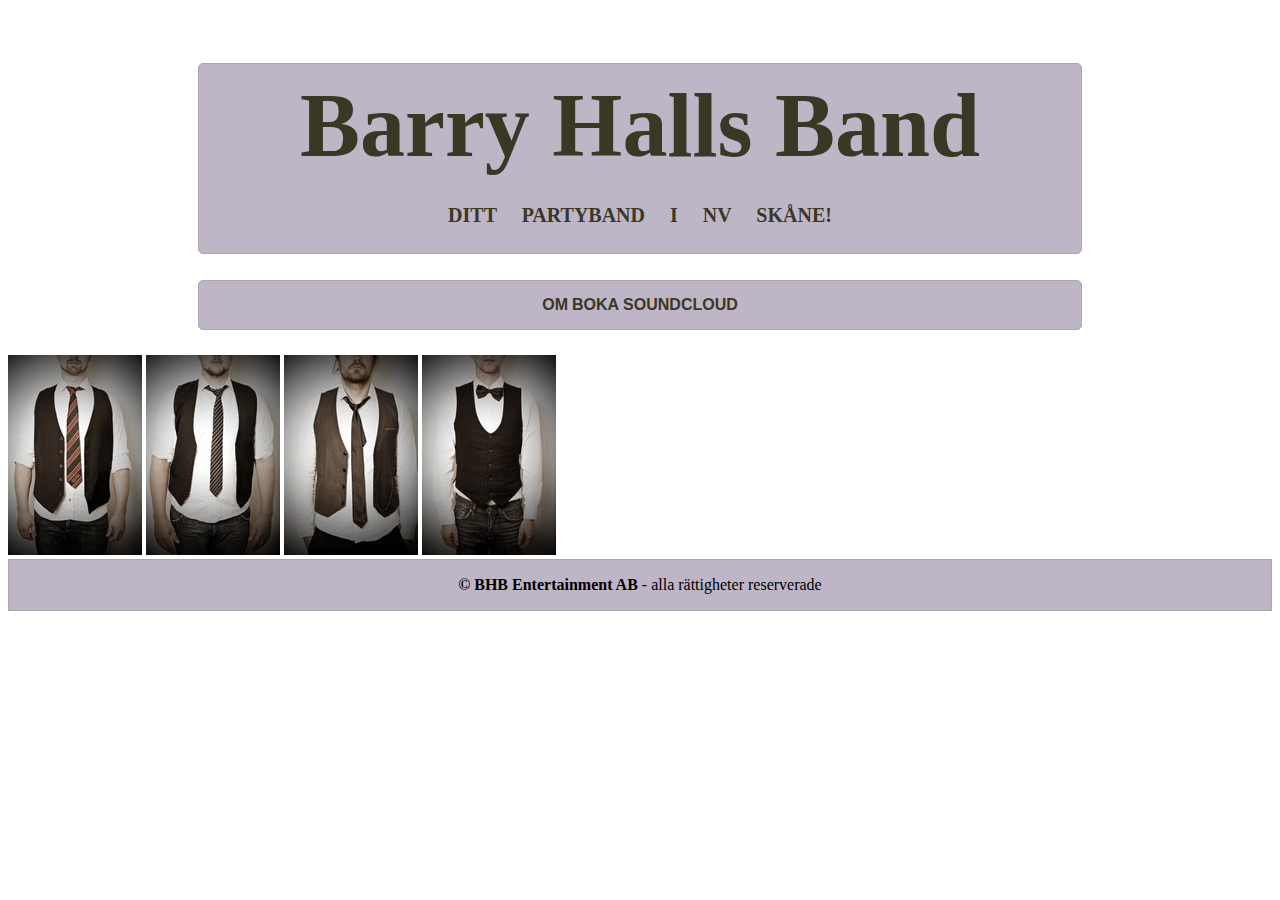
==== index.html @ 80dfb839 "ska prova lite annat så sparar" ====
<!DOCTYPE html>
<html lang="sv-se">
<head>
    <meta charset="UTF-8">
    <meta name="viewport" content="width=device-width, initial-scale=1.0">
    <link rel="stylesheet" href="style.css">
    <title>BHB a party band for you</title>
</head>
<body>
    
    <div class="header">
        <h1>        <strong>B</strong>arry <strong>H</strong>alls <strong>B</strong>and
        </h1>
        <h4>
           Ditt partyband i NV skåne!
        </h4>
        <!-- <h6>
            even though we don't look like it :D
        </h6> -->

    </div>

    <div class="menubar">
        <a href="Om">Om</a>
        <a href="boka">Boka</a>
        <a href="lyssna">Soundcloud</a>
    </div>
    
    <div class="images">

        <img class="bandimages" id="bjorn" src="img/bhb_b.jpg" alt="Björn i slips">
        <img class="bandimages" id="fredrik" src="img/bhb_f.jpg" alt="Fredrik i slips">
        <img class="bandimages" id="mattias" src="img/bhb_m.jpg" alt="Mattias i slips">
        <img class="bandimages" id="pawel" src="img/bhb_p.jpg" alt="Pawel i fluga">

    </div>

    <div class="footer">
        <p><strong>&copy; BHB Entertainment AB</strong> - alla rättigheter reserverade </p>

    </div>

</body>
</html>
---- style.css ----
div.header {
    border:1px solid darkgrey;
    background-color: #beb5c7;
    margin: 5% 15% 2% 15%;
    border-radius: 5px;
    text-align: center;
    color: #3a3725;
}
h1 {
    
    font-size: 90px;
    margin: 10px;    
}
h4 {
    font-size: 20px;
    word-spacing: 20px;
    text-transform: uppercase;
}
h6 {
    font-size: 10x;
    letter-spacing: 1px;
}
div.menubar {
    border:1px solid darkgrey;
    background-color: #beb5c7;
    color: #3a3725;
    padding: 15px;
    margin: 2% 15% 2% 15%;
    border-radius: 5px;
    text-align: center;
}
a {
    text-decoration: none;
    color: #3a3725;
    text-transform: uppercase;
   
}
.menubar a {
    /* margin: 14%; */
    font-family: Arial, Helvetica, sans-serif;
    font-weight: 700;
}
/* div img {
    display: inline-block;
    /* margin-left: 13%;  */
    /* border: 5px solid #beb5c7; */ */
}
#bjorn {
    /* margin-left: 15% */
    /* margin-left: 0dvw;
    margin-right: 10dvw; */

}
#fredrik {
    /* margin-right: 15%; */
    /* margin-left: 9dvw; */
}
#mattias {
    /* margin-right: 15%; */
    /* margin-left: 8dvw; */
}
#pawel {
    /* margin-right: 15%; */
    /* margin-left: 10dvw;
    margin-right: 0dvw; */
    
}

.footer {
    border: 1px solid darkgrey;
    /* margin: 2% 15%; */
    background-color: #beb5c7;
    text-align: center;
}
div {
    /* margin: 2dvh 20dvw 1dvh 20dvw; */
}
.bandimages {
    margin: var(#bjorn)
    
}
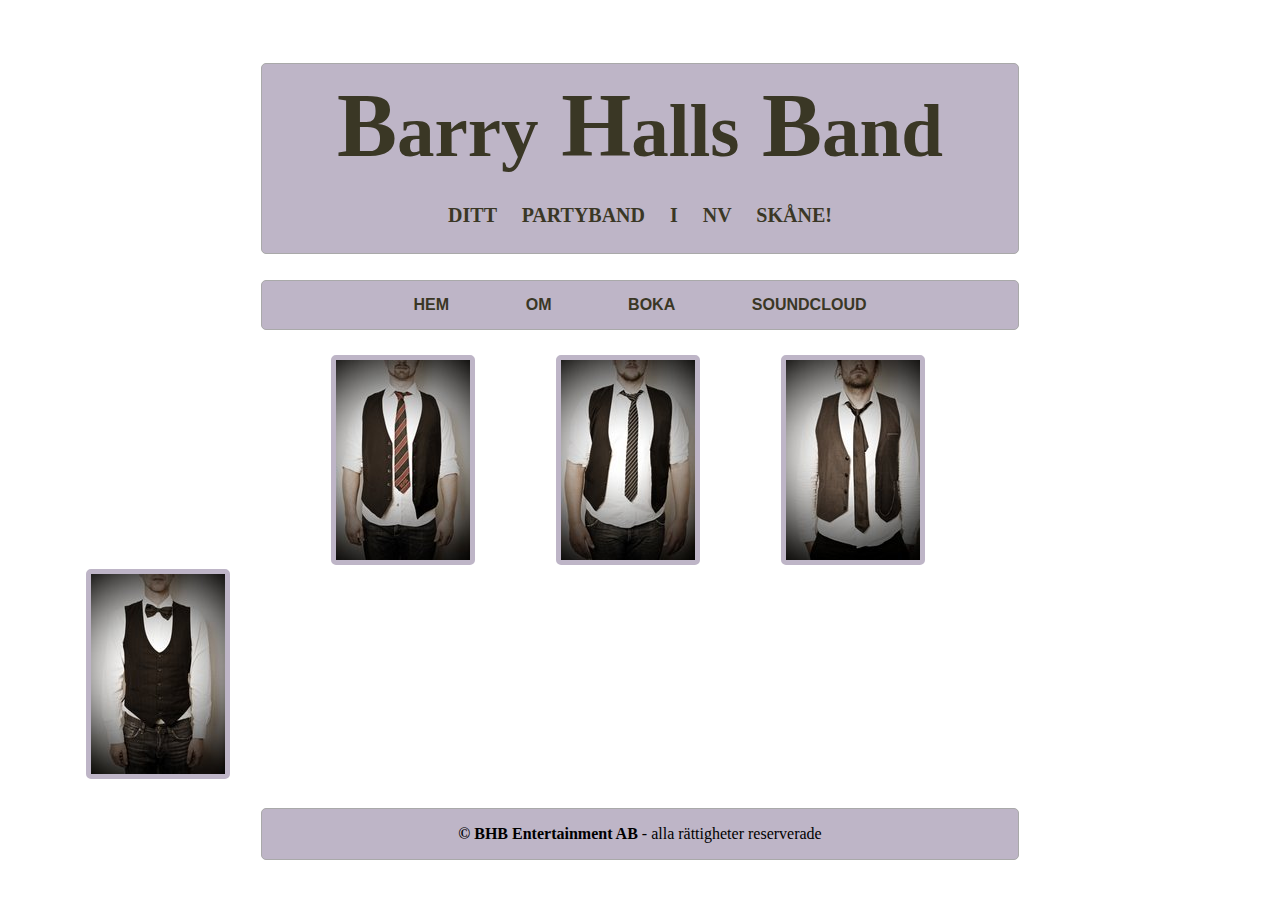
==== commit 92d1d5df: "hittade lite att fixa ändå" ====
--- a/index.html
+++ b/index.html
@@ -4,37 +4,53 @@
     <meta charset="UTF-8">
     <meta name="viewport" content="width=device-width, initial-scale=1.0">
     <link rel="stylesheet" href="style.css">
+    <link rel="stylesheet" href="https://cdnjs.cloudflare.com/ajax/libs/font-awesome/6.4.2/css/all.min.css"
+    integrity="sha512-z3gLpd7yknf1YoNbCzqRKc4qyor8gaKU1qmn+CShxbuBusANI9QpRohGBreCFkKxLhei6S9CQXFEbbKuqLg0DA=="
+    crossorigin="anonymous" referrerpolicy="no-referrer" />
     <title>BHB a party band for you</title>
 </head>
 <body>
     
     <div class="header">
-        <h1>        <strong>B</strong>arry <strong>H</strong>alls <strong>B</strong>and
+        <h1>        <strong>B</strong><small>arry</small> <strong>H</strong><small>alls</small> <strong>B</strong><small>and</small>
         </h1>
         <h4>
            Ditt partyband i NV skåne!
         </h4>
-        <!-- <h6>
-            even though we don't look like it :D
-        </h6> -->
-
+        
     </div>
 
     <div class="menubar">
-        <a href="Om">Om</a>
-        <a href="boka">Boka</a>
-        <a href="lyssna">Soundcloud</a>
+        <a href="index.html">Hem</a>
+        <a href="om.html">Om</a>
+        <a href="boka.html">Boka</a>
+        <a href="https://www.soundcloud.com">Soundcloud</a>
+    </div>
+    
+    <!-- <div class="images">
+        <img class="bandimages" id="bjorn" src="img/bhb_b.jpg" alt="Björn i slips">
+    </div>
+        
+    <div class="images">
+        <img class="bandimages" id="fredrik" src="img/bhb_f.jpg" alt="Fredrik i slips">
     </div>
     
     <div class="images">
+        <img class="bandimages" id="mattias" src="img/bhb_m.jpg" alt="Mattias i slips">
+    </div>
+        
+    <div class="images">
+        <img class="bandimages" id="pawel" src="img/bhb_p.jpg" alt="Pawel i fluga">
+    </div> -->
+    <!-- Ska prova ovan i ul + li istället -->
 
-        <img class="bandimages" id="bjorn" src="img/bhb_b.jpg" alt="Björn i slips">
-        <img class="bandimages" id="fredrik" src="img/bhb_f.jpg" alt="Fredrik i slips">
-        <img class="bandimages" id="mattias" src="img/bhb_m.jpg" alt="Mattias i slips">
-        <img class="bandimages" id="pawel" src="img/bhb_p.jpg" alt="Pawel i fluga">
-
-    </div>
-
+    <ul>
+        <li><img class="bandimages" id="bjorn" src="img/bhb_b.jpg" alt="Björn i slips"></li>
+        <li><img class="bandimages" id="fredrik" src="img/bhb_f.jpg" alt="Fredrik i slips"></li>
+        <li><img class="bandimages" id="mattias" src="img/bhb_m.jpg" alt="Mattias i slips"></li>
+        <li><img class="bandimages" id="pawel" src="img/bhb_p.jpg" alt="Pawel i fluga"></li>
+    </ul>
+    
     <div class="footer">
         <p><strong>&copy; BHB Entertainment AB</strong> - alla rättigheter reserverade </p>
 
--- a/style.css
+++ b/style.css
@@ -1,7 +1,7 @@
 div.header {
     border:1px solid darkgrey;
     background-color: #beb5c7;
-    margin: 5% 15% 2% 15%;
+    margin: 5% 20% 2% 20%;
     border-radius: 5px;
     text-align: center;
     color: #3a3725;
@@ -16,16 +16,12 @@
     word-spacing: 20px;
     text-transform: uppercase;
 }
-h6 {
-    font-size: 10x;
-    letter-spacing: 1px;
-}
 div.menubar {
     border:1px solid darkgrey;
     background-color: #beb5c7;
     color: #3a3725;
     padding: 15px;
-    margin: 2% 15% 2% 15%;
+    margin: 2% 20% 2% 20%;
     border-radius: 5px;
     text-align: center;
 }
@@ -36,46 +32,49 @@
    
 }
 .menubar a {
-    /* margin: 14%; */
     font-family: Arial, Helvetica, sans-serif;
     font-weight: 700;
+    margin: 5%;
 }
-/* div img {
-    display: inline-block;
-    /* margin-left: 13%;  */
-    /* border: 5px solid #beb5c7; */ */
+.footer {
+    border: 1px solid darkgrey;
+    border-radius: 5px;
+    background-color: #beb5c7;
+    text-align: center;
+    margin: 2% 20% 2% 20%;
+}
+li {
+    display: inline;
+    list-style-type: none;
+    margin: 3dvw;
+}
+img {
+    border: 5px solid #beb5c7;
+    border-radius: 5px;
 }
 #bjorn {
-    /* margin-left: 15% */
-    /* margin-left: 0dvw;
-    margin-right: 10dvw; */
-
-}
-#fredrik {
-    /* margin-right: 15%; */
-    /* margin-left: 9dvw; */
-}
-#mattias {
-    /* margin-right: 15%; */
-    /* margin-left: 8dvw; */
+    margin-left: 20%;
 }
 #pawel {
-    /* margin-right: 15%; */
-    /* margin-left: 10dvw;
-    margin-right: 0dvw; */
-    
+    margin-right: 20%;
 }
+form {
+    margin: 2% 50% 2% 35%;
+}
+.form {
+    margin: 0% 20% 0% 20%;
+    border-radius: 5px;
+    padding: 10px;
+    background-color: #beb5c7; 
+    color: #3a3725;
+    font-size: 18px; 
+   }
 
-.footer {
-    border: 1px solid darkgrey;
-    /* margin: 2% 15%; */
-    background-color: #beb5c7;
+#bio {
+    margin: 0% 20% 0% 20%;
+    border-radius: 5px;
+    padding: 50px;
+    background-color: #beb5c7; 
+    color: #3a3725; 
     text-align: center;
-}
-div {
-    /* margin: 2dvh 20dvw 1dvh 20dvw; */
-}
-.bandimages {
-    margin: var(#bjorn)
-    
 }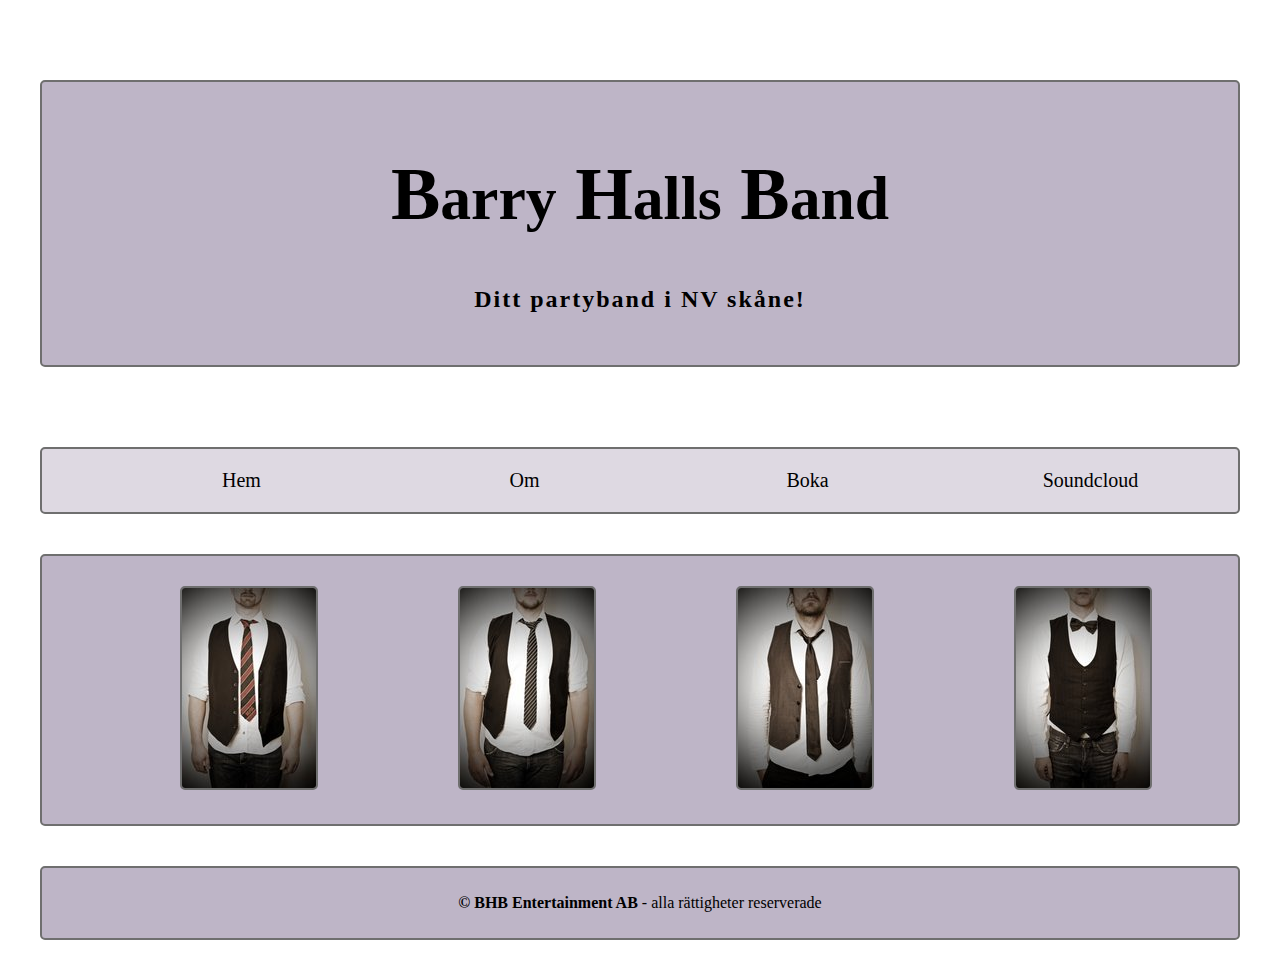
==== commit 51c79982: "uppdaterad och mer responsiv" ====
--- a/index.html
+++ b/index.html
@@ -1,32 +1,38 @@
 <!DOCTYPE html>
 <html lang="sv-se">
+
 <head>
     <meta charset="UTF-8">
     <meta name="viewport" content="width=device-width, initial-scale=1.0">
-    <link rel="stylesheet" href="style.css">
+        <!-- <link rel="stylesheet" href="style.css"> -->
+    <link rel="stylesheet" href="style2.css">
     <link rel="stylesheet" href="https://cdnjs.cloudflare.com/ajax/libs/font-awesome/6.4.2/css/all.min.css"
-    integrity="sha512-z3gLpd7yknf1YoNbCzqRKc4qyor8gaKU1qmn+CShxbuBusANI9QpRohGBreCFkKxLhei6S9CQXFEbbKuqLg0DA=="
-    crossorigin="anonymous" referrerpolicy="no-referrer" />
-    <title>BHB a party band for you</title>
+        integrity="sha512-z3gLpd7yknf1YoNbCzqRKc4qyor8gaKU1qmn+CShxbuBusANI9QpRohGBreCFkKxLhei6S9CQXFEbbKuqLg0DA=="
+        crossorigin="anonymous" referrerpolicy="no-referrer" />
+    <title>BHB - Ett partyband</title>
 </head>
+
 <body>
-    
+
     <div class="header">
-        <h1>        <strong>B</strong><small>arry</small> <strong>H</strong><small>alls</small> <strong>B</strong><small>and</small>
+        <h1> <strong>B</strong><small>arry</small> <strong>H</strong><small>alls</small>
+            <strong>B</strong><small>and</small>
         </h1>
         <h4>
-           Ditt partyband i NV skåne!
+            Ditt partyband i NV skåne!
         </h4>
-        
+
     </div>
 
     <div class="menubar">
-        <a href="index.html">Hem</a>
-        <a href="om.html">Om</a>
-        <a href="boka.html">Boka</a>
-        <a href="https://www.soundcloud.com">Soundcloud</a>
+            <ul>
+                <li><a href="index.html">Hem</a></li>
+                <li><a href="om.html">Om</a></li>
+                <li><a href="boka.html">Boka</a></li>
+                <li><a href="https://www.soundcloud.com">Soundcloud</a></li>
+            </ul>    
     </div>
-    
+
     <!-- <div class="images">
         <img class="bandimages" id="bjorn" src="img/bhb_b.jpg" alt="Björn i slips">
     </div>
@@ -43,18 +49,27 @@
         <img class="bandimages" id="pawel" src="img/bhb_p.jpg" alt="Pawel i fluga">
     </div> -->
     <!-- Ska prova ovan i ul + li istället -->
+    <article class="images">
+        
+        <ul>
+            <li><img class="bandimages" id="bjorn" src="img/bhb_b.jpg" alt="Björn i slips"></li>
+            <li><img class="bandimages" id="fredrik" src="img/bhb_f.jpg" alt="Fredrik i slips"></li>
+            <li><img class="bandimages" id="mattias" src="img/bhb_m.jpg" alt="Mattias i slips"></li>
+            <li><img class="bandimages" id="pawel" src="img/bhb_p.jpg" alt="Pawel i fluga"></li>
+        </ul>
 
-    <ul>
-        <li><img class="bandimages" id="bjorn" src="img/bhb_b.jpg" alt="Björn i slips"></li>
-        <li><img class="bandimages" id="fredrik" src="img/bhb_f.jpg" alt="Fredrik i slips"></li>
-        <li><img class="bandimages" id="mattias" src="img/bhb_m.jpg" alt="Mattias i slips"></li>
-        <li><img class="bandimages" id="pawel" src="img/bhb_p.jpg" alt="Pawel i fluga"></li>
-    </ul>
-    
+    </article>
+
     <div class="footer">
         <p><strong>&copy; BHB Entertainment AB</strong> - alla rättigheter reserverade </p>
 
     </div>
 
+    <!-- <div class="footer">
+        <p><span><strong>&copy; BHB Entertainment AB</strong></span><br><br>alla rättigheter reserverade </p>
+
+    </div> -->
+
 </body>
+
 </html>--- a/style2.css
+++ b/style2.css
@@ -0,0 +1,129 @@
+.header{
+    background: #beb5c7;
+    width: 1200px;
+    max-width: 100%;
+    margin: 80px auto;
+    padding: 20px;
+    box-sizing: border-box;
+    border: 2px solid #6f6f6f;
+    border-radius: 5px;;
+}
+.header h1{
+    text-align: center;
+    font-size: 74px;
+    font: arial;
+}
+.header h4{
+    text-align: center;
+    font-size: 24px;
+    letter-spacing: 2px;
+}
+.menubar{
+    background: #beb5c782;
+    width: 1200px;
+    max-width: 100%;
+    margin: 40px auto;
+    padding: 20px;
+    box-sizing: border-box;
+    border: 2px solid #6f6f6f;
+    border-radius: 5px;
+}
+.menubar ul{
+    white-space: nowrap;
+    margin: 0 auto;
+    text-align: center;
+}
+.menubar ul li{
+    width: 25%;
+    display: inline-block;
+    font-size: 20px;
+    
+}
+.menubar ul li a{
+    text-decoration: none;
+    color: black;
+    
+}
+.images{
+    background: #beb5c7;
+    width: 1200px;
+    max-width: 100%;
+    margin: 40px auto;
+    padding: 30px;
+    box-sizing: border-box;
+    border: 2px solid #6f6f6f;
+    border-radius: 5px;
+}
+.images ul{
+    white-space: nowrap;
+    text-align: center;
+    margin: 0 auto;
+    }
+.images ul li{
+    display: inline-block;
+    width: 25%
+}
+.images img{
+    border: 2px solid #6f6f6f;
+    border-radius: 5px;
+    
+}
+.footer{
+    background: #beb5c7;
+    width: 1200px;
+    max-width: 100%;
+    margin: 40px auto;
+    padding: 10px;
+    box-sizing: border-box;
+    border: 2px solid #6f6f6f;
+    border-radius: 5px;
+}
+.footer p{
+    text-align: center;
+}
+.footer p span{
+    border: 1px solid black;
+    border-radius: 5px;
+    padding: 10px;
+}
+/* NEDAN CSS nedan endast för sidan boka.html */
+.form{
+    background: #beb5c7;
+    width: 1200px;
+    max-width: 100%;
+    box-sizing: border-box;
+    margin: 80px auto;
+    border: 2px solid #6f6f6f;
+    border-radius: 5px;
+}
+.form form{
+    margin: 2% 25%;
+    text-align: left;
+}
+form{
+    display: table;
+}
+form p{
+display: table-row;
+}
+form label{
+display: table-cell;
+}
+form input{
+display: table-cell;
+}
+/* OVAN CSS nedan endast för sidan boka.html */
+.bio{
+    background: #beb5c7;
+    width: 1200px;
+    max-width: 100%;
+    margin: 80px auto;
+    box-sizing: border-box;
+    padding: 20px;
+    border: 2px solid #6f6f6f;
+    border-radius: 5px;
+
+
+
+
+}
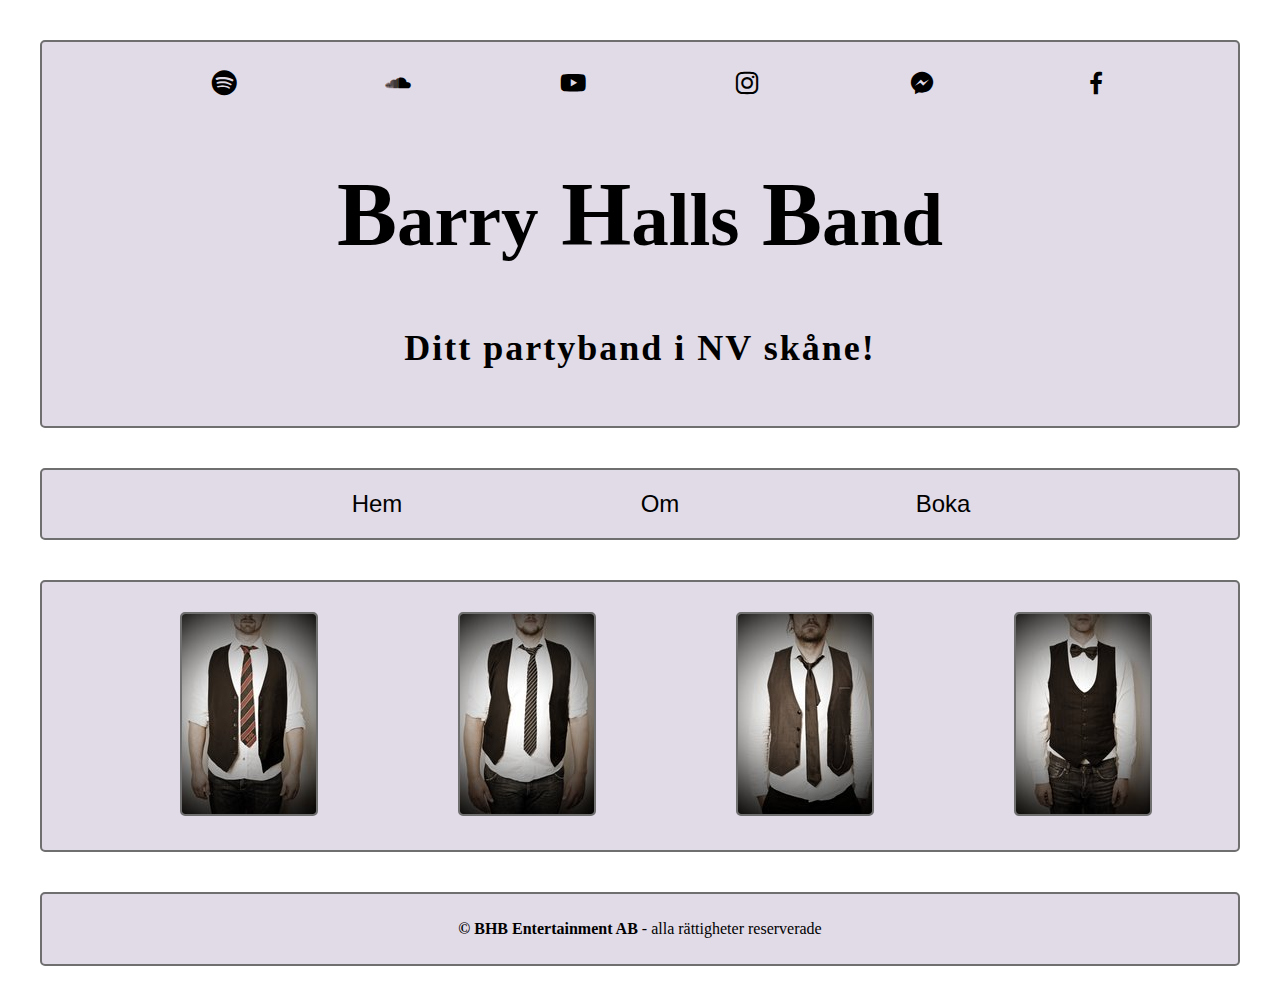
==== commit 4735271f: "ändrat struktur på css från topp till botten lagt till ikoner i .header" ====
--- a/index.html
+++ b/index.html
@@ -5,16 +5,30 @@
     <meta charset="UTF-8">
     <meta name="viewport" content="width=device-width, initial-scale=1.0">
         <!-- <link rel="stylesheet" href="style.css"> -->
-    <link rel="stylesheet" href="style2.css">
-    <link rel="stylesheet" href="https://cdnjs.cloudflare.com/ajax/libs/font-awesome/6.4.2/css/all.min.css"
+        <link rel="stylesheet" href="style2.css">
+        <link rel="stylesheet" href="https://cdnjs.cloudflare.com/ajax/libs/font-awesome/6.4.2/css/all.min.css"
         integrity="sha512-z3gLpd7yknf1YoNbCzqRKc4qyor8gaKU1qmn+CShxbuBusANI9QpRohGBreCFkKxLhei6S9CQXFEbbKuqLg0DA=="
         crossorigin="anonymous" referrerpolicy="no-referrer" />
+        <link href='https://unpkg.com/boxicons@2.1.4/css/boxicons.min.css' rel='stylesheet'>
     <title>BHB - Ett partyband</title>
 </head>
 
 <body>
 
     <div class="header">
+
+        <section class="logos">
+            <ul>
+                <li id="spotify"><a href="#"><i class='bx bxl-spotify'></i></a></li>
+                <li id="soundcloud"><a href="#"><i class='bx bxl-soundcloud'></i></a></li>
+                <li id="youtube"><a href="#"><i class='bx bxl-youtube'></i></a></li>
+                <li id="instagram"><a href="https://www.instagram.com/barryhallsband"><i class='bx bxl-instagram'></i></a></li>
+                <li id="messenger"><a href="#"><i class='bx bxl-messenger'></i></a></li>
+                <li id="facebook"><a href="https://www.facebook.com/barryhallsband"><i class='bx bxl-facebook'></i></a></li>
+                
+            </ul>
+        </section>
+
         <h1> <strong>B</strong><small>arry</small> <strong>H</strong><small>alls</small>
             <strong>B</strong><small>and</small>
         </h1>
@@ -22,16 +36,21 @@
             Ditt partyband i NV skåne!
         </h4>
 
+        
+
     </div>
 
     <div class="menubar">
-            <ul>
-                <li><a href="index.html">Hem</a></li>
-                <li><a href="om.html">Om</a></li>
-                <li><a href="boka.html">Boka</a></li>
-                <li><a href="https://www.soundcloud.com">Soundcloud</a></li>
-            </ul>    
+        <ul class="pages">
+            <li><a href="index.html">Hem</a></li>
+            <li><a href="om.html">Om</a></li>
+            <li><a href="boka.html">Boka</a></li>
+            <!-- <li><a href="https://www.soundcloud.com">Soundcloud</a></li> -->
+        </ul>
+        
     </div>
+
+
 
     <!-- <div class="images">
         <img class="bandimages" id="bjorn" src="img/bhb_b.jpg" alt="Björn i slips">
--- a/style2.css
+++ b/style2.css
@@ -1,25 +1,39 @@
 .header{
-    background: #beb5c7;
+    background: #e1dae7;
     width: 1200px;
     max-width: 100%;
-    margin: 80px auto;
-    padding: 20px;
+    margin: 40px auto;
+    padding: 10px;
     box-sizing: border-box;
     border: 2px solid #6f6f6f;
     border-radius: 5px;;
 }
+.header .logos{
+    white-space: nowrap;
+    margin: 0 auto;
+    text-align: center;
+}
+.header .logos li{
+    width: 15%;
+    display: inline-block;
+}
+.header .logos li a{
+    text-decoration: none;
+    color: black;
+    font-size: 30px;
+}
 .header h1{
     text-align: center;
-    font-size: 74px;
+    font-size: 90px;
     font: arial;
 }
 .header h4{
     text-align: center;
-    font-size: 24px;
+    font-size: 36px;
     letter-spacing: 2px;
 }
 .menubar{
-    background: #beb5c782;
+    background: #e1dae7;
     width: 1200px;
     max-width: 100%;
     margin: 40px auto;
@@ -28,24 +42,25 @@
     border: 2px solid #6f6f6f;
     border-radius: 5px;
 }
-.menubar ul{
+.menubar .pages{
     white-space: nowrap;
     margin: 0 auto;
     text-align: center;
 }
-.menubar ul li{
+.menubar .pages li{
     width: 25%;
     display: inline-block;
     font-size: 20px;
     
 }
-.menubar ul li a{
+.menubar .pages li a{
     text-decoration: none;
     color: black;
-    
+    font-family: Arial, Helvetica, sans-serif;
+    font-size: 24px;
 }
 .images{
-    background: #beb5c7;
+    background: #e1dae7;
     width: 1200px;
     max-width: 100%;
     margin: 40px auto;
@@ -69,7 +84,7 @@
     
 }
 .footer{
-    background: #beb5c7;
+    background: #e1dae7;
     width: 1200px;
     max-width: 100%;
     margin: 40px auto;
@@ -86,20 +101,34 @@
     border-radius: 5px;
     padding: 10px;
 }
-/* NEDAN CSS nedan endast för sidan boka.html */
 .form{
-    background: #beb5c7;
+    background: #e1dae7;
     width: 1200px;
     max-width: 100%;
     box-sizing: border-box;
     margin: 80px auto;
     border: 2px solid #6f6f6f;
     border-radius: 5px;
-}
+    }
 .form form{
     margin: 2% 25%;
     text-align: left;
+    display: inline-block
 }
+.bio{
+    background: #e1dae7;
+    width: 1200px;
+    max-width: 100%;
+    margin: 80px auto;
+    box-sizing: border-box;
+    padding: 20px;
+    border: 2px solid #6f6f6f;
+    border-radius: 5px;
+}
+.bio p{
+    font-family: Arial, Helvetica, sans-serif;
+} 
+/* /* NEDAN CSS nedan endast för sidan boka.html * }
 form{
     display: table;
 }
@@ -111,19 +140,5 @@
 }
 form input{
 display: table-cell;
-}
+} */
 /* OVAN CSS nedan endast för sidan boka.html */
-.bio{
-    background: #beb5c7;
-    width: 1200px;
-    max-width: 100%;
-    margin: 80px auto;
-    box-sizing: border-box;
-    padding: 20px;
-    border: 2px solid #6f6f6f;
-    border-radius: 5px;
-
-
-
-
-}
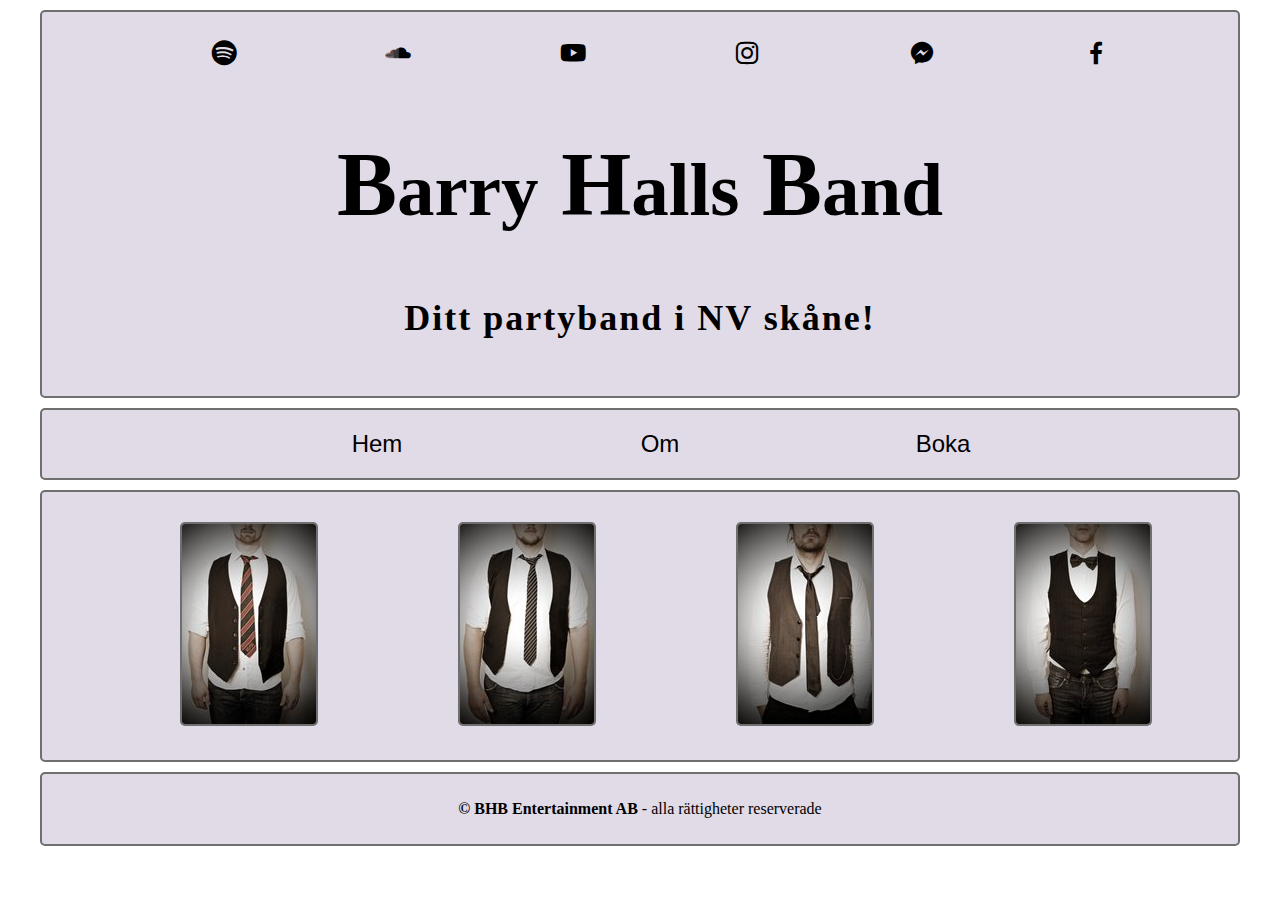
==== commit 948e39bc: "lagt till media queries för ytterliggare 2 skärmstorlekar, kommer inte på hur man ska lägga bilderna" ====
--- a/index.html
+++ b/index.html
@@ -45,29 +45,11 @@
             <li><a href="index.html">Hem</a></li>
             <li><a href="om.html">Om</a></li>
             <li><a href="boka.html">Boka</a></li>
-            <!-- <li><a href="https://www.soundcloud.com">Soundcloud</a></li> -->
         </ul>
         
     </div>
 
 
-
-    <!-- <div class="images">
-        <img class="bandimages" id="bjorn" src="img/bhb_b.jpg" alt="Björn i slips">
-    </div>
-        
-    <div class="images">
-        <img class="bandimages" id="fredrik" src="img/bhb_f.jpg" alt="Fredrik i slips">
-    </div>
-    
-    <div class="images">
-        <img class="bandimages" id="mattias" src="img/bhb_m.jpg" alt="Mattias i slips">
-    </div>
-        
-    <div class="images">
-        <img class="bandimages" id="pawel" src="img/bhb_p.jpg" alt="Pawel i fluga">
-    </div> -->
-    <!-- Ska prova ovan i ul + li istället -->
     <article class="images">
         
         <ul>
@@ -84,10 +66,6 @@
 
     </div>
 
-    <!-- <div class="footer">
-        <p><span><strong>&copy; BHB Entertainment AB</strong></span><br><br>alla rättigheter reserverade </p>
-
-    </div> -->
 
 </body>
 
--- a/style2.css
+++ b/style2.css
@@ -2,7 +2,7 @@
     background: #e1dae7;
     width: 1200px;
     max-width: 100%;
-    margin: 40px auto;
+    margin: 10px auto;
     padding: 10px;
     box-sizing: border-box;
     border: 2px solid #6f6f6f;
@@ -36,7 +36,7 @@
     background: #e1dae7;
     width: 1200px;
     max-width: 100%;
-    margin: 40px auto;
+    margin: 10px auto;
     padding: 20px;
     box-sizing: border-box;
     border: 2px solid #6f6f6f;
@@ -63,7 +63,7 @@
     background: #e1dae7;
     width: 1200px;
     max-width: 100%;
-    margin: 40px auto;
+    margin: 10px auto;
     padding: 30px;
     box-sizing: border-box;
     border: 2px solid #6f6f6f;
@@ -77,6 +77,9 @@
 .images ul li{
     display: inline-block;
     width: 25%
+    /* display: inline-flex;
+    justify-content: space-between;
+    margin: 40px; */
 }
 .images img{
     border: 2px solid #6f6f6f;
@@ -87,7 +90,7 @@
     background: #e1dae7;
     width: 1200px;
     max-width: 100%;
-    margin: 40px auto;
+    margin: 10px auto;
     padding: 10px;
     box-sizing: border-box;
     border: 2px solid #6f6f6f;
@@ -106,7 +109,7 @@
     width: 1200px;
     max-width: 100%;
     box-sizing: border-box;
-    margin: 80px auto;
+    margin: 10px auto;
     border: 2px solid #6f6f6f;
     border-radius: 5px;
     }
@@ -119,7 +122,7 @@
     background: #e1dae7;
     width: 1200px;
     max-width: 100%;
-    margin: 80px auto;
+    margin: 10px auto;
     box-sizing: border-box;
     padding: 20px;
     border: 2px solid #6f6f6f;
@@ -128,17 +131,24 @@
 .bio p{
     font-family: Arial, Helvetica, sans-serif;
 } 
-/* /* NEDAN CSS nedan endast för sidan boka.html * }
-form{
-    display: table;
+
+/* responsive media queries */
+
+@media screen and (max-width: 1080px){
+   .header h1{
+    font-size: 75px;
+   } 
+   .header h4{
+    font-size: 25px;
+   } 
+    .menubar .pages li a{
+    font-size: 18px;
+   }
 }
-form p{
-display: table-row;
-}
-form label{
-display: table-cell;
-}
-form input{
-display: table-cell;
-} */
-/* OVAN CSS nedan endast för sidan boka.html */
+@media screen and (max-width: 700px){
+    .images ul li{
+        display: flex;
+        justify-content: space-between;
+        margin: 20px;
+    }
+}